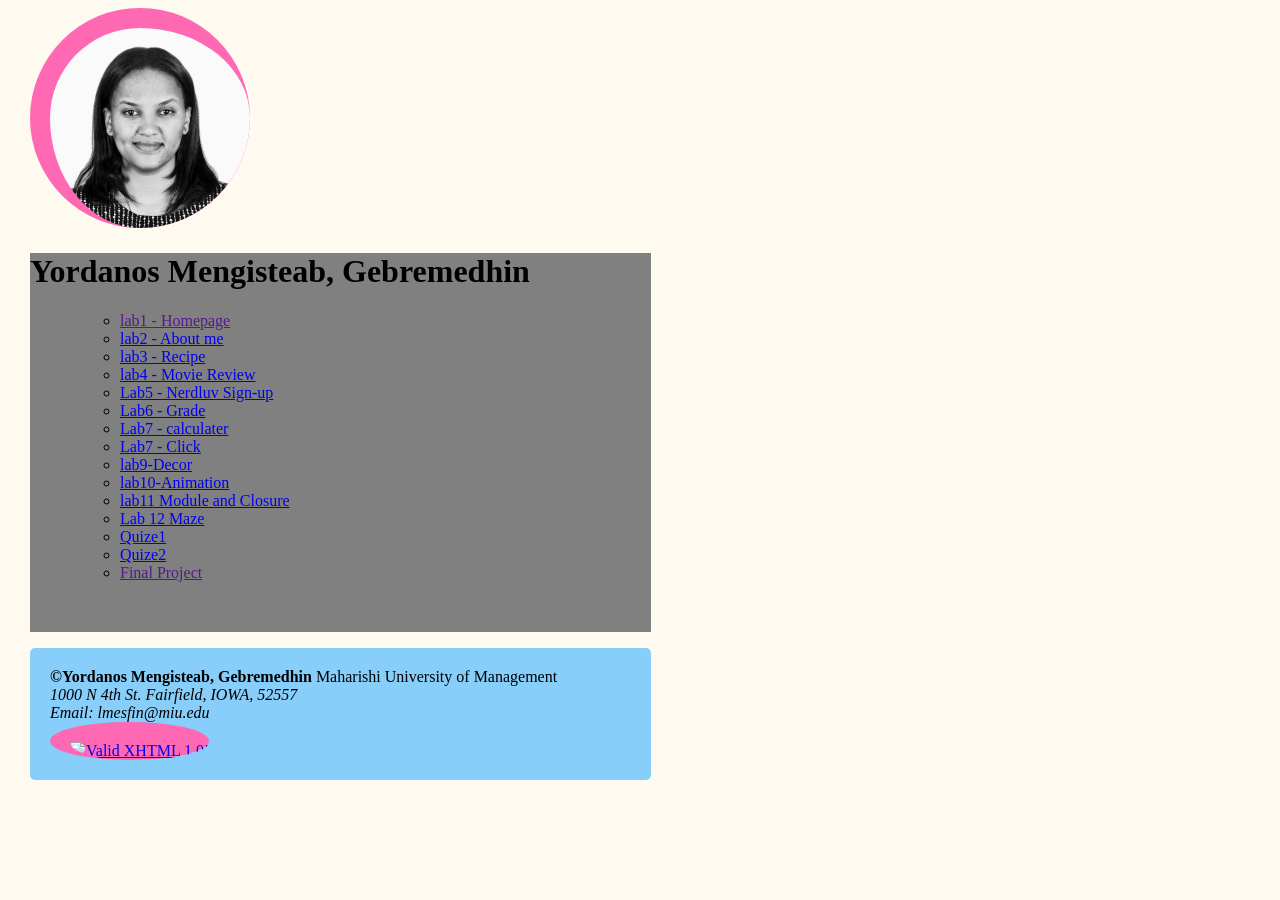
==== day1/index.html @ 3d22643d "Update index.html" ====
<!DOCTYPE html>
<html lang="en">
    <head>
        <title>Homepage</title>
        <link rel="stylesheet" href="myCss.css">
    </head>
    <body>
        <div class=image>
            <img src=yorda.jpg width="200" height="200" alt="yorda">
        </div>
            
            <div class=body>
            <h1>
                Yordanos Mengisteab, Gebremedhin
            </h1>

            
                <ul>
                    <li><a href="">lab1 - Homepage</a></li>
                    <li><a href="../day2/aboutme.html">lab2 - About me</a></li>
                    <li><a href="../day2/pie.html">lab3 - Recipe</a></li>
                    <li><a href="../moviereview/tmnt.html">lab4 - Movie Review</a></li>
                    <li><a href="../NerdluvSign-up/signup.html">Lab5 - Nerdluv Sign-up</a></li>
                    <li><a href="../grade/grade.html">Lab6 - Grade</a></li>
                    <li><a href="../calculater/calculater.html">Lab7 - calculater</a></li>
                    <li><a href="../click/click.html">Lab7 - Click</a></li>
                    <li><a href="../Decorate/Decor.html">lab9-Decor</a></li>
                    <li><a href="../Ascii/ascii.html">lab10-Animation</a></li>
                   <li><a href="../Module/module.html">lab11 Module and Closure</a></li>
                   <li><a href="../Maze/maze.html">Lab 12 Maze</a></li>
                    <li><a href="../Quize/q1.html">Quize1</a></li>
                    <li><a href="../Quize/q2.html">Quize2</a></li>
                    <li><a href="">Final Project</a></li>
                  </ul>
            
            
        </div>
        
          <footer>
              <b>&copy;Yordanos Mengisteab, Gebremedhin</b>
              
                  Maharishi University of Management 
                  <Address>1000 N 4th St. Fairfield, IOWA, 52557 </Address>
                  <address>Email: lmesfin@miu.edu</address>
              <a class="w3" href="http://validator.w3.org/check?uri=referer" onclick="this.href='http://validator.w3.org/check?uri=' + document.URL">
                <img src="http://www.w3.org/Icons/valid-xhtml10" alt="Valid XHTML 1.0!" height="31" width="88" /></a>
          </footer>
          

    </body>
    
</html>
---- day1/myCss.css ----
body{
    background-color:floralwhite;
    background-repeat: no-repeat;
    background-size: 50%;
    margin-left: 30px;
}
.imgage{
    margin-right: 50%; 
    background-color: blue;
    padding-left: 20%;
}
ul{
    list-style-type: circle;
    margin-left: 50px;
    padding-bottom: 50px;
}
img {
    border-radius: 50%;
    padding-left: 20px;
    padding-top: 20px;
    background-color: hotpink; 
    
  }
  .logo{
      color: white;
  }
  .body {
      background-color: grey;
    margin-right: 50%; 
}
footer {
    background-color: lightskyblue;
    background-size: 50% ;
    border-radius: 5px;
    margin-right: 50%;
    padding: 20px;
}
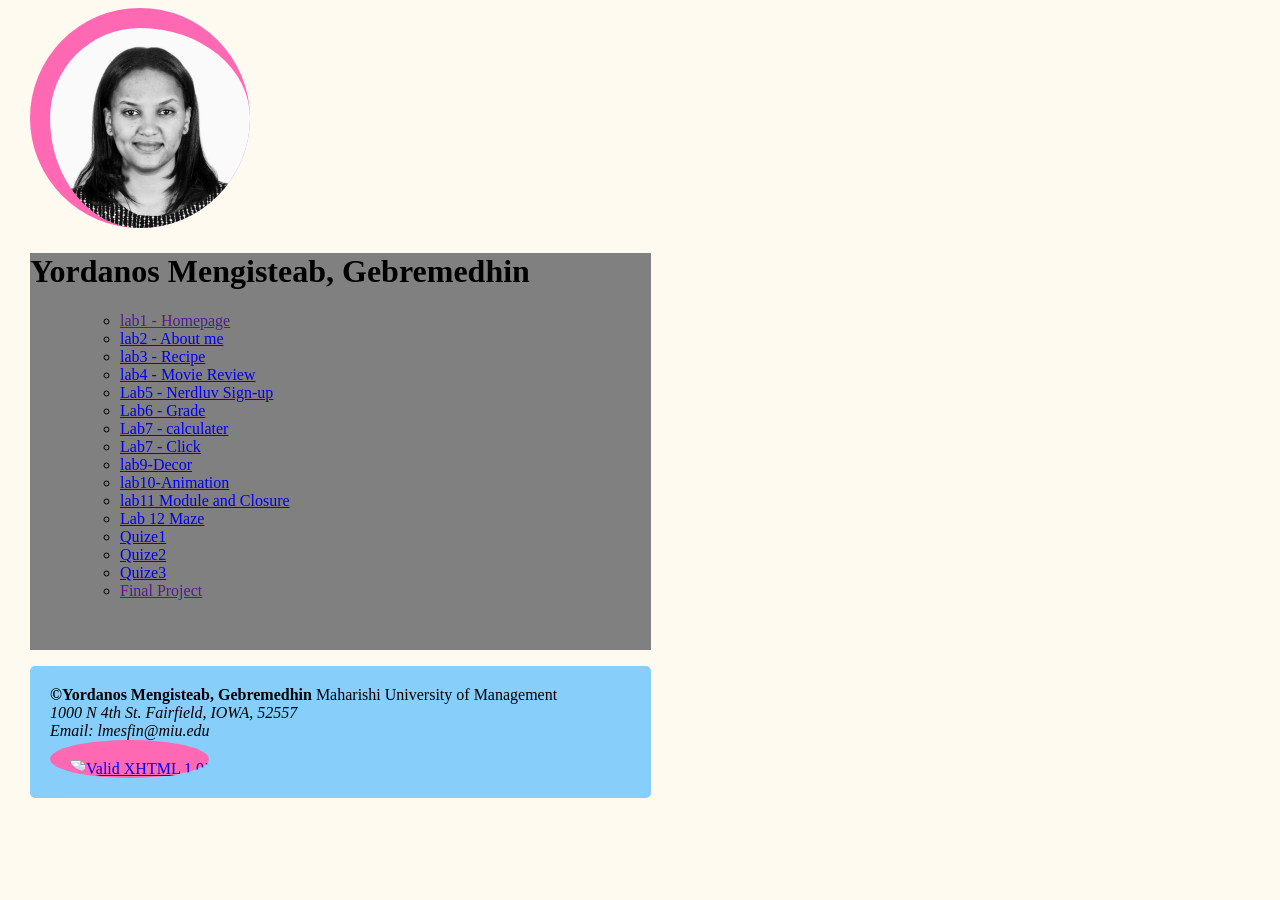
==== commit 85323699: "updates" ====
--- a/day1/index.html
+++ b/day1/index.html
@@ -30,6 +30,7 @@
                    <li><a href="../Maze/maze.html">Lab 12 Maze</a></li>
                     <li><a href="../Quize/q1.html">Quize1</a></li>
                     <li><a href="../Quize/q2.html">Quize2</a></li>
+                    <li><a href="../Quize/q3.html">Quize3</a></li>
                     <li><a href="">Final Project</a></li>
                   </ul>
             
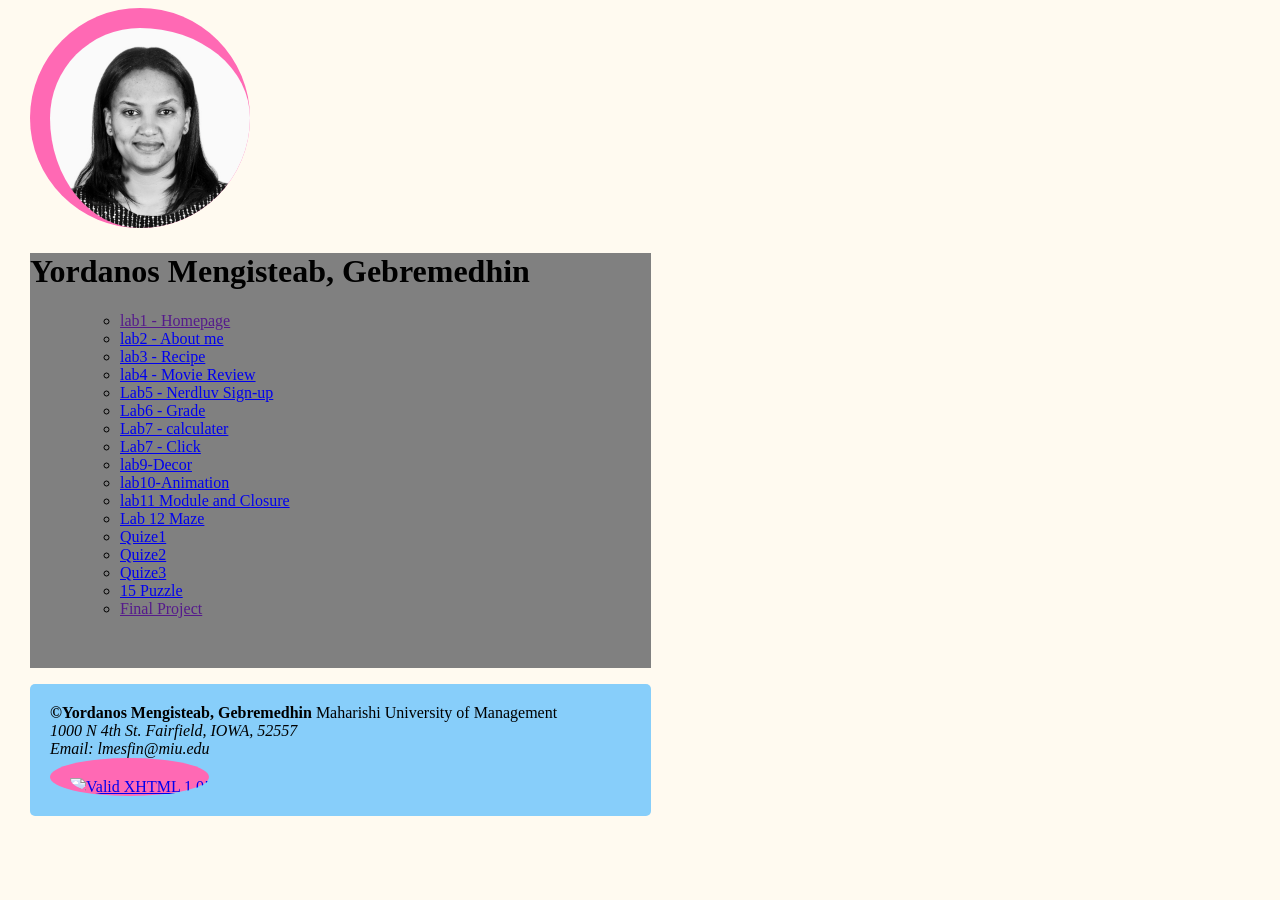
==== commit ca69d3cc: "updates" ====
--- a/day1/index.html
+++ b/day1/index.html
@@ -31,6 +31,7 @@
                     <li><a href="../Quize/q1.html">Quize1</a></li>
                     <li><a href="../Quize/q2.html">Quize2</a></li>
                     <li><a href="../Quize/q3.html">Quize3</a></li>
+                    <li><a href="../puzzle/fifteen.html">15 Puzzle</a></li>
                     <li><a href="">Final Project</a></li>
                   </ul>
             
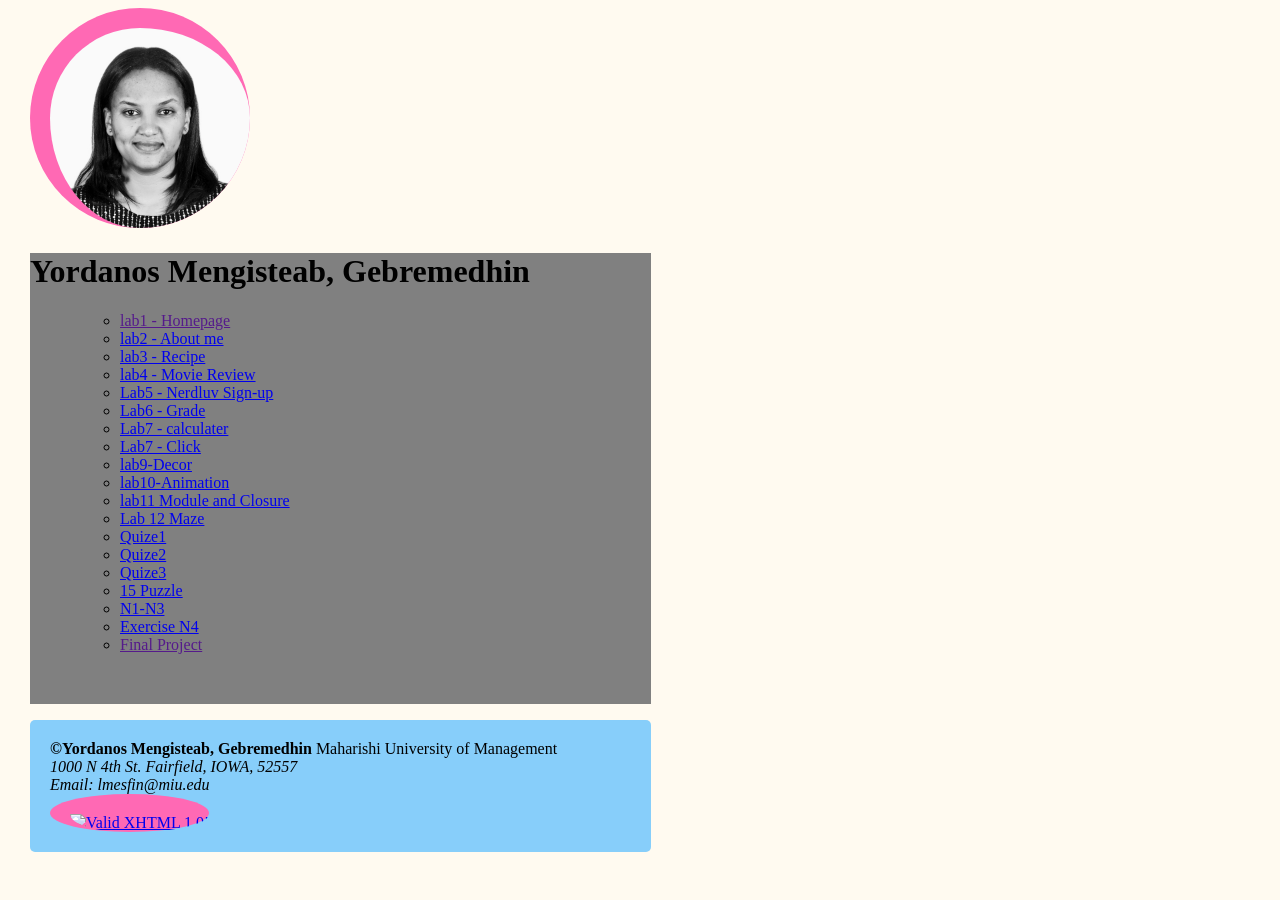
==== commit b1ebf407: "updates" ====
--- a/day1/index.html
+++ b/day1/index.html
@@ -32,6 +32,8 @@
                     <li><a href="../Quize/q2.html">Quize2</a></li>
                     <li><a href="../Quize/q3.html">Quize3</a></li>
                     <li><a href="../puzzle/fifteen.html">15 Puzzle</a></li>
+                    <li><a href="../NodeJs/N1-N3.html">N1-N3</a></li>
+                    <li><a href="../NodeJs/ExerciseN4/N4.html">Exercise N4</a></li>
                     <li><a href="">Final Project</a></li>
                   </ul>
             
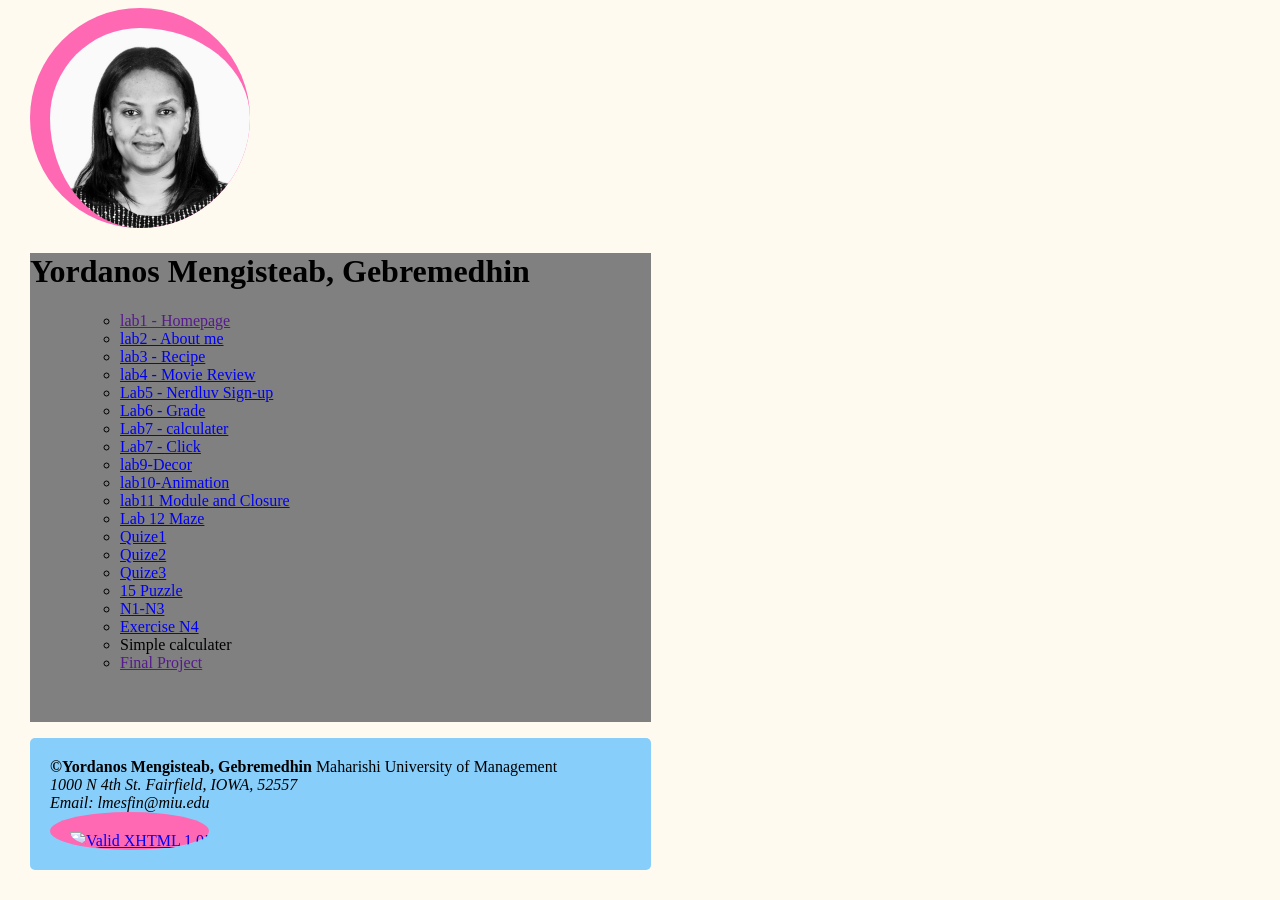
==== commit 0121661c: "update" ====
--- a/day1/index.html
+++ b/day1/index.html
@@ -34,6 +34,7 @@
                     <li><a href="../puzzle/fifteen.html">15 Puzzle</a></li>
                     <li><a href="../NodeJs/N1-N3.html">N1-N3</a></li>
                     <li><a href="../NodeJs/ExerciseN4/N4.html">Exercise N4</a></li>
+                    <li><a href="../Calculator/calculator.html"></a>Simple calculater</li>
                     <li><a href="">Final Project</a></li>
                   </ul>
             
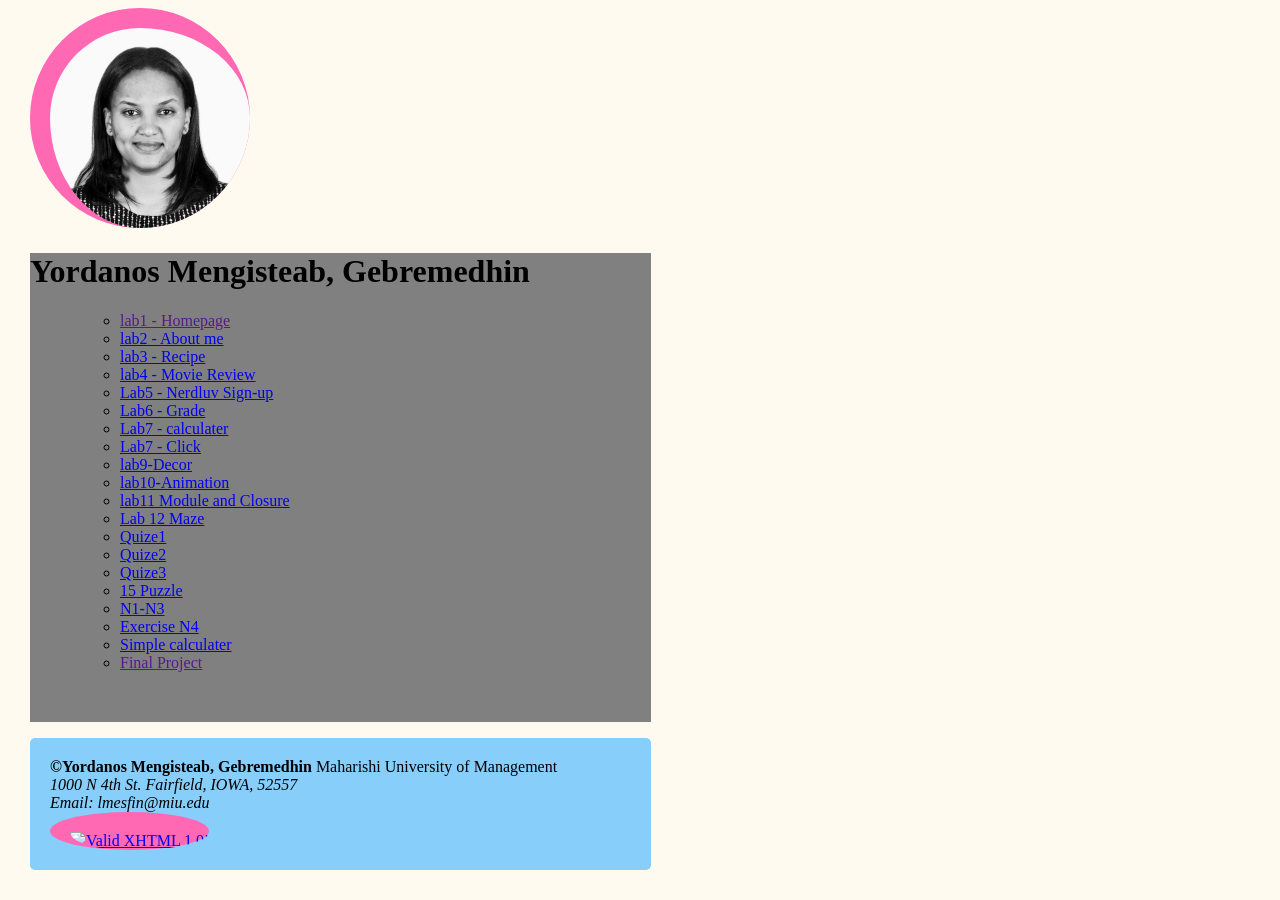
==== commit 708acb07: "Update index.html" ====
--- a/day1/index.html
+++ b/day1/index.html
@@ -34,7 +34,7 @@
                     <li><a href="../puzzle/fifteen.html">15 Puzzle</a></li>
                     <li><a href="../NodeJs/N1-N3.html">N1-N3</a></li>
                     <li><a href="../NodeJs/ExerciseN4/N4.html">Exercise N4</a></li>
-                    <li><a href="../Calculator/calculator.html"></a>Simple calculater</li>
+                    <li><a href="../Calculator/calculator.html">Simple calculater</a></li>
                     <li><a href="">Final Project</a></li>
                   </ul>
             
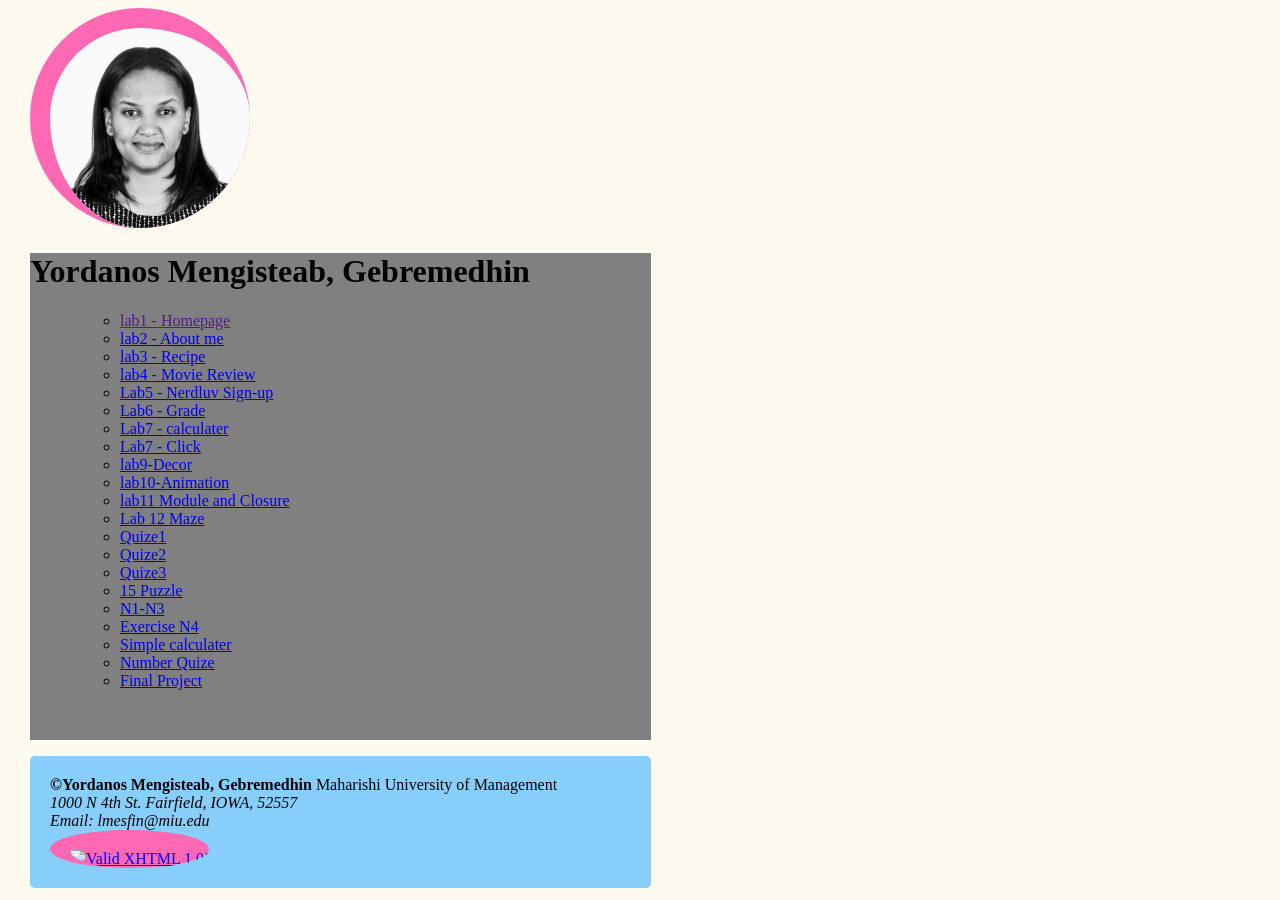
==== commit 4d400dfb: "updates" ====
--- a/day1/index.html
+++ b/day1/index.html
@@ -35,7 +35,8 @@
                     <li><a href="../NodeJs/N1-N3.html">N1-N3</a></li>
                     <li><a href="../NodeJs/ExerciseN4/N4.html">Exercise N4</a></li>
                     <li><a href="../Calculator/calculator.html">Simple calculater</a></li>
-                    <li><a href="">Final Project</a></li>
+                    <li><a href="../NumberQuize/startquiz.html">Number Quize</a></li>
+                    <li><a href="../Dictionary/dict.html">Final Project</a></li>
                   </ul>
             
             
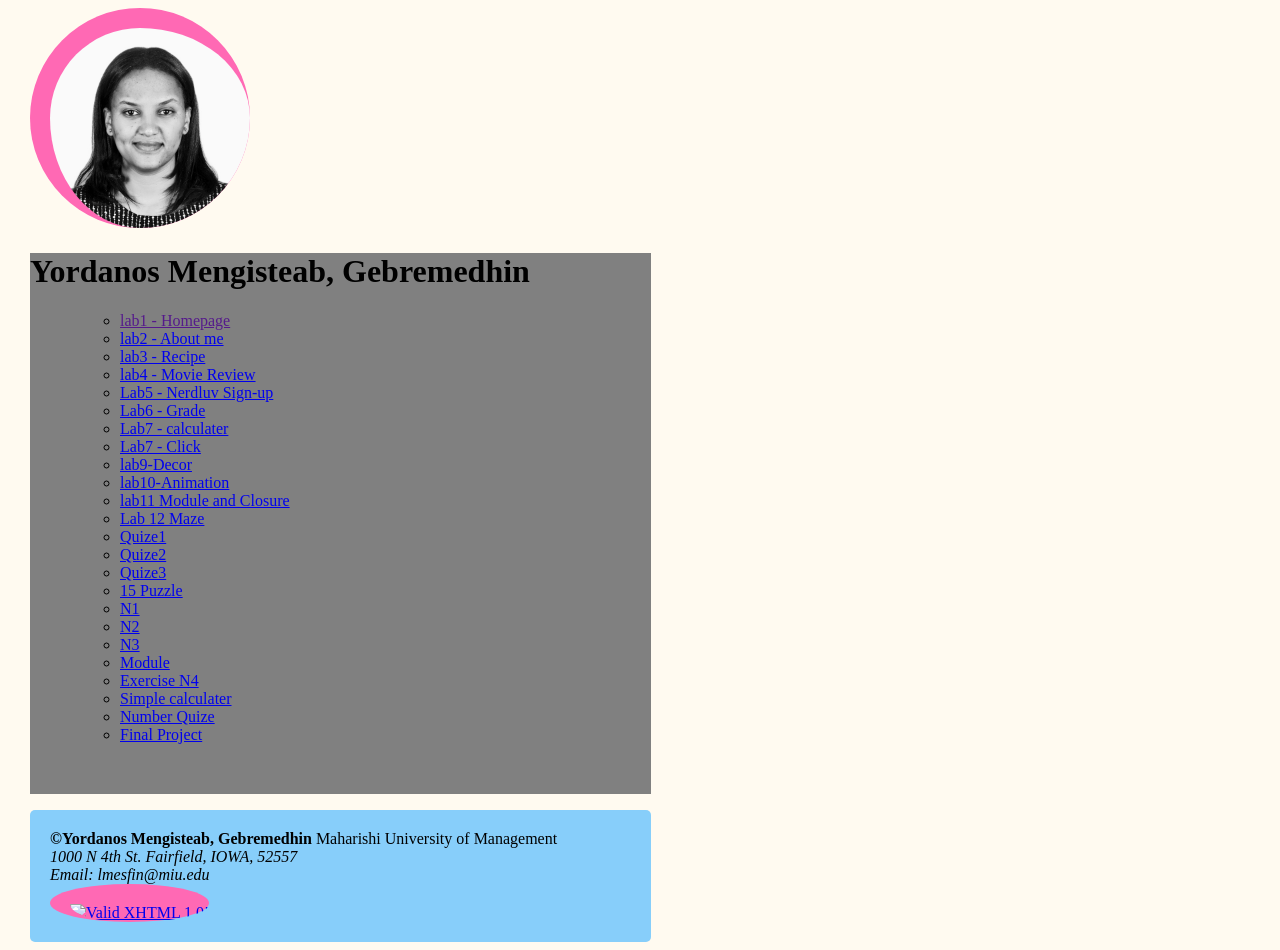
==== commit 6974d719: "updates" ====
--- a/day1/index.html
+++ b/day1/index.html
@@ -32,7 +32,10 @@
                     <li><a href="../Quize/q2.html">Quize2</a></li>
                     <li><a href="../Quize/q3.html">Quize3</a></li>
                     <li><a href="../puzzle/fifteen.html">15 Puzzle</a></li>
-                    <li><a href="../NodeJs/N1-N3.html">N1-N3</a></li>
+                    <li><a href="../NodeJs/N1.js">N1</a></li>
+                    <li><a href="../NodeJs/N2.js">N2</a></li>
+                    <li><a href="../NodeJs/N3.js">N3</a></li>
+                    <li><a href="../NodeJs/module.js">Module</a></li>
                     <li><a href="../NodeJs/ExerciseN4/N4.html">Exercise N4</a></li>
                     <li><a href="../Calculator/calculator.html">Simple calculater</a></li>
                     <li><a href="../NumberQuize/startquiz.html">Number Quize</a></li>
